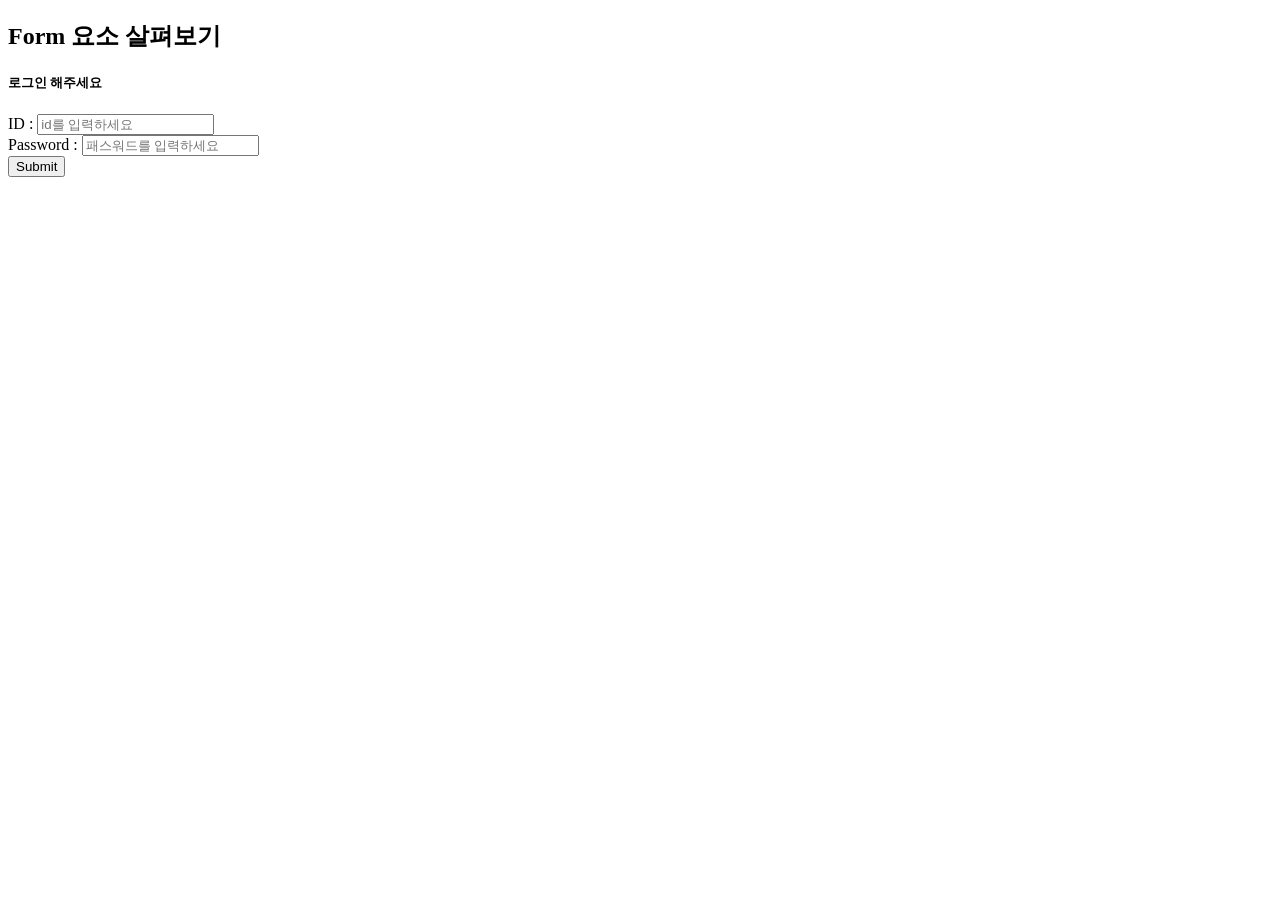
==== form.html @ 06969faf "로그인 폼 만들기" ====
<!doctype html>
<html lang="ko">
  <head>
    <meta charset="UTF-8" />
    <meta name="viewport" content="width=device-width, initial-scale=1.0" />
    <title>Form요소</title>
  </head>
  <body>
    <h2>Form 요소 살펴보기</h2>

    <!-- 로그인 박스 -->
    <form>
      <h5>로그인 해주세요</h5>
      <div>
        ID :
        <input
          type="text"
          name="userid"
          placeholder="id를 입력하세요"
          required
        />
      </div>
      <div>
        Password :
        <input
          type="password"
          name="password"
          placeholder="패스워드를 입력하세요"
          required
        />
      </div>
      <input type="submit" />
    </form>
  </body>
</html>
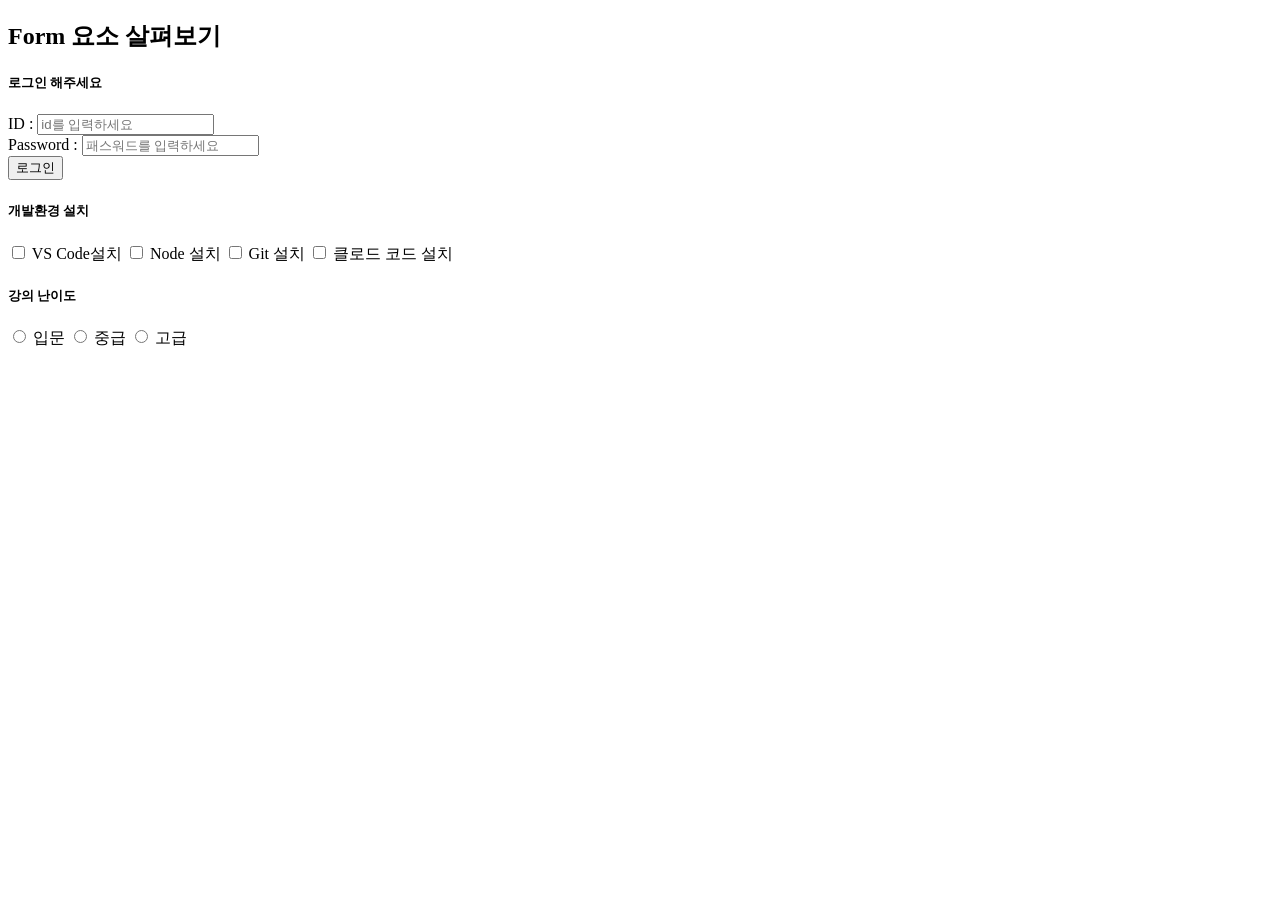
==== commit 22126f05: "라디오버튼" ====
--- a/form.html
+++ b/form.html
@@ -12,8 +12,9 @@
     <form>
       <h5>로그인 해주세요</h5>
       <div>
-        ID :
+        <label for="userid">ID :</label>
         <input
+          id="userid"
           type="text"
           name="userid"
           placeholder="id를 입력하세요"
@@ -29,7 +30,34 @@
           required
         />
       </div>
-      <input type="submit" />
+      <input type="submit" value="로그인" />
+    </form>
+
+    <!-- 체크박스 -->
+    <form>
+      <h5>개발환경 설치</h5>
+      <input id="vscode" type="checkbox" name="setup" value="vscode" />
+      <label for="vscode">VS Code설치</label>
+
+      <input id="node" type="checkbox" name="setup" value="node" />
+      <label for="node">Node 설치</label>
+
+      <input id="git" type="checkbox" name="setup" value="git" />
+      <label for="git">Git 설치</label>
+
+      <input id="claudecode" type="checkbox" name="setup" value="claudecode" />
+      <label for="claudecode">클로드 코드 설치</label>
+
+      <!-- 라디오 버튼 -->
+      <h5>강의 난이도</h5>
+      <input id="beginner" type="radio" name="level" value="beginner" />
+      <label for="beginner">입문</label>
+
+      <input id="middle" type="radio" name="level" value="middle" />
+      <label for="middle">중급</label>
+
+      <input id="advanced" type="radio" name="level" value="advanced" />
+      <label for="advanced">고급</label>
     </form>
   </body>
 </html>
